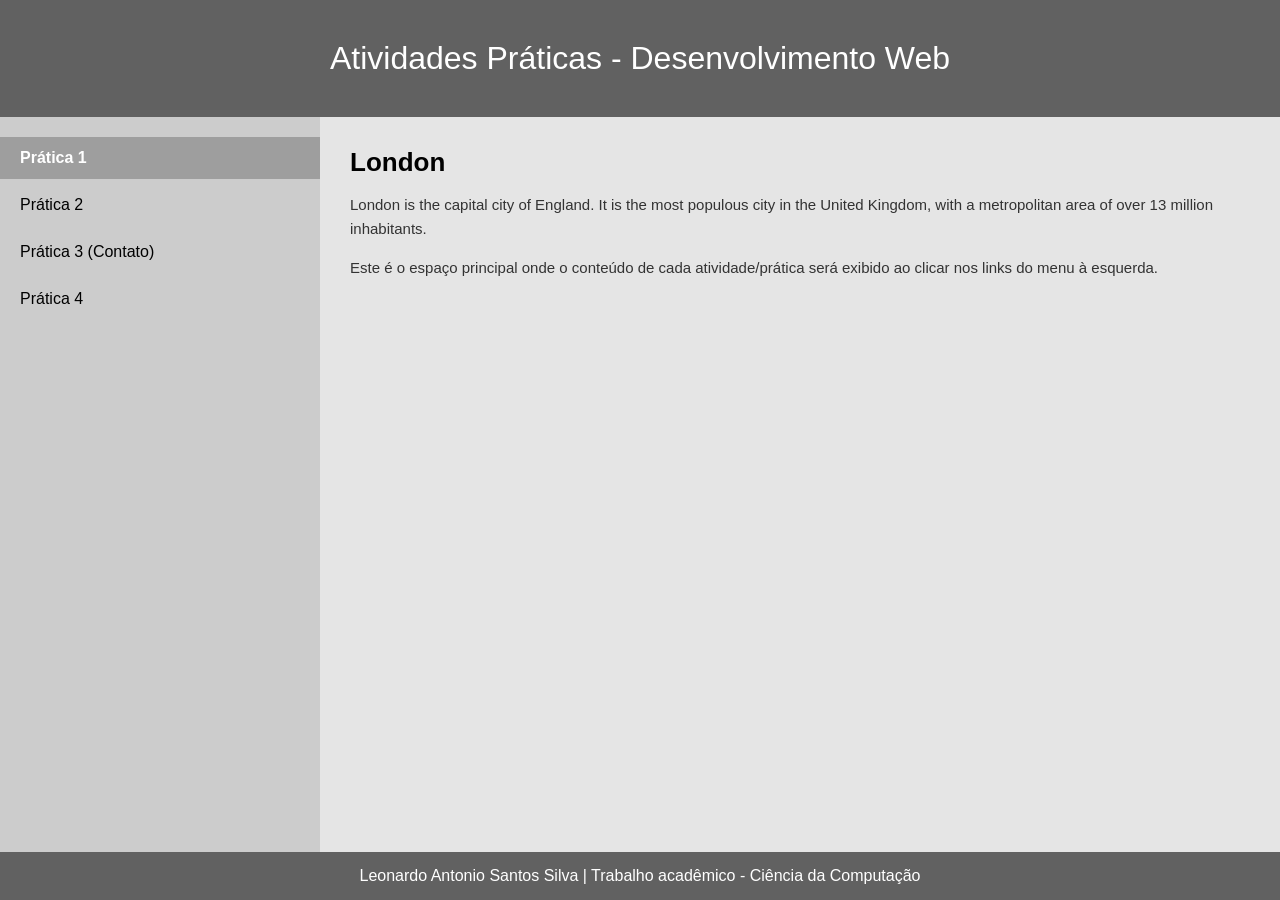
==== index.html @ ac13404f "Subindo" ====
<!DOCTYPE html>
<html lang="pt-BR">
<head>
    <meta charset="UTF-8">
    <meta name="viewport" content="width=device-width, initial-scale=1.0">
    <title>Portal de Atividades Práticas - Desenvolvimento Web</title>
    <link rel="stylesheet" href="CSS/Painel_das_práticas.css">
</head>
<body>

    <!-- Cabeçalho (Header em cinza escuro conforme a foto) -->
    <header class="header">
        <h1>Atividades Práticas - Desenvolvimento Web</h1>
    </header>

    <!-- Layout Principal com Sidebar + Conteúdo -->
    <div class="main-layout">

        <!-- Menu Lateral Esquerdo (Para os links das suas Práticas) -->
        <nav class="sidebar">
            <ul>
                <li><a href="pratica1.html" class="active">Prática 1</a></li>
                <li><a href="pratica2.html">Prática 2</a></li>
                <li><a href="contato.html">Prática 3 (Contato)</a></li>
                <li><a href="#">Prática 4</a></li>
            </ul>
        </nav>

        <!-- Área de Conteúdo Principal (Lado Direito) -->
        <main class="content">
            <h2>London</h2>
            <p>
                London is the capital city of England. It is the most populous city in the United Kingdom, 
                with a metropolitan area of over 13 million inhabitants.
            </p>
            <p>
                Este é o espaço principal onde o conteúdo de cada atividade/prática será exibido ao clicar nos links do menu à esquerda.
            </p>
        </main>

    </div>

    <!-- Rodapé (Footer na parte inferior conforme a foto) -->
    <footer class="footer">
        <p>Leonardo Antonio Santos Silva | Trabalho acadêmico - Ciência da Computação</p>
    </footer>

</body>
</html>
---- CSS/Painel_das_práticas.css ----
/* ==========================================================================
   RESET E CONFIGURAÇÃO GLOBAL DO BOX MODEL
   ========================================================================== */
*, ::before, ::after {
    box-sizing: border-box;
    margin: 0;
    padding: 0;
}

body {
    font-family: Arial, Helvetica, sans-serif;
    background-color: #f1f1f1;
    color: #333333;
    display: flex;
    flex-direction: column;
    min-height: 100vh; /* Garante que o rodapé fique sempre na parte inferior */
}

/* ==========================================================================
   CABEÇALHO (HEADER CINZA ESCURO)
   ========================================================================== */
.header {
    background-color: #616161; /* Tom cinza conforme apresentado na foto */
    color: #ffffff;
    text-align: center;
    padding: 40px 20px;
}

.header h1 {
    font-size: 32px;
    font-weight: normal;
}

/* ==========================================================================
   LAYOUT PRINCIPAL (FLEXBOX PARA SIDEBAR E CONTEÚDO)
   ========================================================================== */
.main-layout {
    display: flex;
    flex: 1; /* Ocupa todo o espaço vertical disponível entre o topo e o rodapé */
}

/* ==========================================================================
   MENU LATERAL ESQUERDO (SIDEBAR CINZA CLARO)
   ========================================================================== */
.sidebar {
    width: 25%;               /* Largura da barra lateral */
    min-width: 180px;
    background-color: #cccccc; /* Tom de cinza claro do menu na foto */
    padding: 20px 0;
}

.sidebar ul {
    list-style-type: none;
}

.sidebar li {
    margin-bottom: 5px;
}

.sidebar a {
    display: block;
    padding: 12px 20px;
    color: #000000;
    text-decoration: none;
    font-size: 16px;
    transition: background-color 0.2s;
}

.sidebar a:hover {
    background-color: #bbbbbb;
}

/* Estilo para destacar a página ativa */
.sidebar a.active {
    background-color: #9e9e9e;
    color: #ffffff;
    font-weight: bold;
}

/* ==========================================================================
   CONTEÚDO PRINCIPAL (ÁREA DA DIREITA)
   ========================================================================== */
.content {
    width: 75%;
    background-color: #e5e5e5; /* Tom do fundo central da foto */
    padding: 30px;
}

.content h2 {
    font-size: 26px;
    margin-bottom: 15px;
    color: #000000;
}

.content p {
    font-size: 15px;
    line-height: 1.6;
    margin-bottom: 15px;
}

/* ==========================================================================
   RODAPÉ (FOOTER CINZA ESCURO)
   ========================================================================== */
.footer {
    background-color: #616161;
    color: #ffffff;
    text-align: center;
    padding: 15px;
}
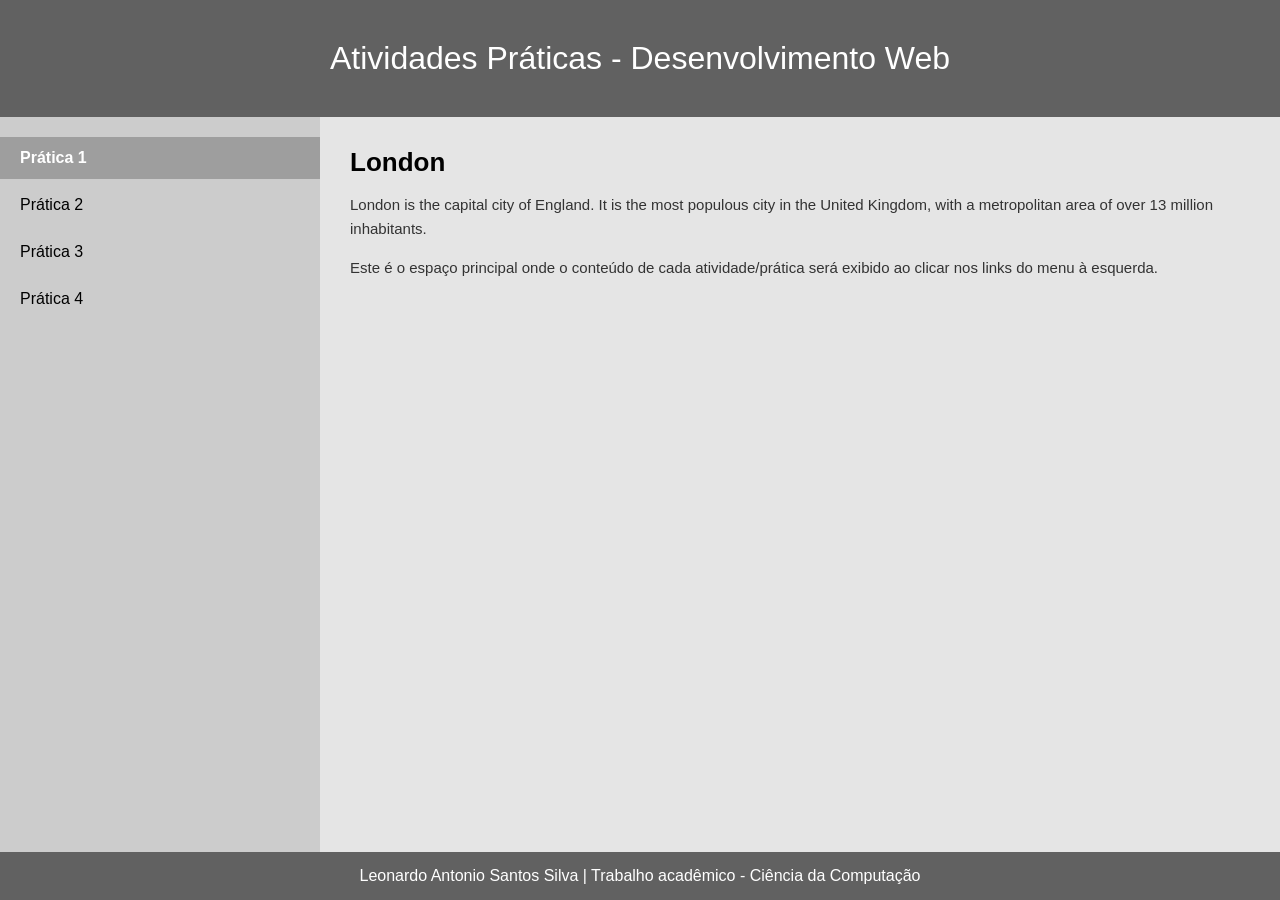
==== commit 4971c7bb: "Atualização" ====
--- a/index.html
+++ b/index.html
@@ -4,7 +4,7 @@
     <meta charset="UTF-8">
     <meta name="viewport" content="width=device-width, initial-scale=1.0">
     <title>Portal de Atividades Práticas - Desenvolvimento Web</title>
-    <link rel="stylesheet" href="CSS/Painel_das_práticas.css">
+    <link rel="stylesheet" href="CSS/painel.css">
 </head>
 <body>
 
@@ -21,8 +21,8 @@
             <ul>
                 <li><a href="pratica1.html" class="active">Prática 1</a></li>
                 <li><a href="pratica2.html">Prática 2</a></li>
-                <li><a href="contato.html">Prática 3 (Contato)</a></li>
-                <li><a href="#">Prática 4</a></li>
+                <li><a href="pratica3.html">Prática 3</a></li>
+                <li><a href="pratica4.html">Prática 4</a></li>
             </ul>
         </nav>
 
--- a/CSS/painel.css
+++ b/CSS/painel.css
@@ -0,0 +1,109 @@
+/* ==========================================================================
+   RESET E CONFIGURAÇÃO GLOBAL DO BOX MODEL
+   ========================================================================== */
+*, ::before, ::after {
+    box-sizing: border-box;
+    margin: 0;
+    padding: 0;
+}
+
+body {
+    font-family: Arial, Helvetica, sans-serif;
+    background-color: #f1f1f1;
+    color: #333333;
+    display: flex;
+    flex-direction: column;
+    min-height: 100vh; /* Garante que o rodapé fique sempre na parte inferior */
+}
+
+/* ==========================================================================
+   CABEÇALHO (HEADER CINZA ESCURO)
+   ========================================================================== */
+.header {
+    background-color: #616161; /* Tom cinza conforme apresentado na foto */
+    color: #ffffff;
+    text-align: center;
+    padding: 40px 20px;
+}
+
+.header h1 {
+    font-size: 32px;
+    font-weight: normal;
+}
+
+/* ==========================================================================
+   LAYOUT PRINCIPAL (FLEXBOX PARA SIDEBAR E CONTEÚDO)
+   ========================================================================== */
+.main-layout {
+    display: flex;
+    flex: 1; /* Ocupa todo o espaço vertical disponível entre o topo e o rodapé */
+}
+
+/* ==========================================================================
+   MENU LATERAL ESQUERDO (SIDEBAR CINZA CLARO)
+   ========================================================================== */
+.sidebar {
+    width: 25%;               /* Largura da barra lateral */
+    min-width: 180px;
+    background-color: #cccccc; /* Tom de cinza claro do menu na foto */
+    padding: 20px 0;
+}
+
+.sidebar ul {
+    list-style-type: none;
+}
+
+.sidebar li {
+    margin-bottom: 5px;
+}
+
+.sidebar a {
+    display: block;
+    padding: 12px 20px;
+    color: #000000;
+    text-decoration: none;
+    font-size: 16px;
+    transition: background-color 0.2s;
+}
+
+.sidebar a:hover {
+    background-color: #bbbbbb;
+}
+
+/* Estilo para destacar a página ativa */
+.sidebar a.active {
+    background-color: #9e9e9e;
+    color: #ffffff;
+    font-weight: bold;
+}
+
+/* ==========================================================================
+   CONTEÚDO PRINCIPAL (ÁREA DA DIREITA)
+   ========================================================================== */
+.content {
+    width: 75%;
+    background-color: #e5e5e5; /* Tom do fundo central da foto */
+    padding: 30px;
+}
+
+.content h2 {
+    font-size: 26px;
+    margin-bottom: 15px;
+    color: #000000;
+}
+
+.content p {
+    font-size: 15px;
+    line-height: 1.6;
+    margin-bottom: 15px;
+}
+
+/* ==========================================================================
+   RODAPÉ (FOOTER CINZA ESCURO)
+   ========================================================================== */
+.footer {
+    background-color: #616161;
+    color: #ffffff;
+    text-align: center;
+    padding: 15px;
+}
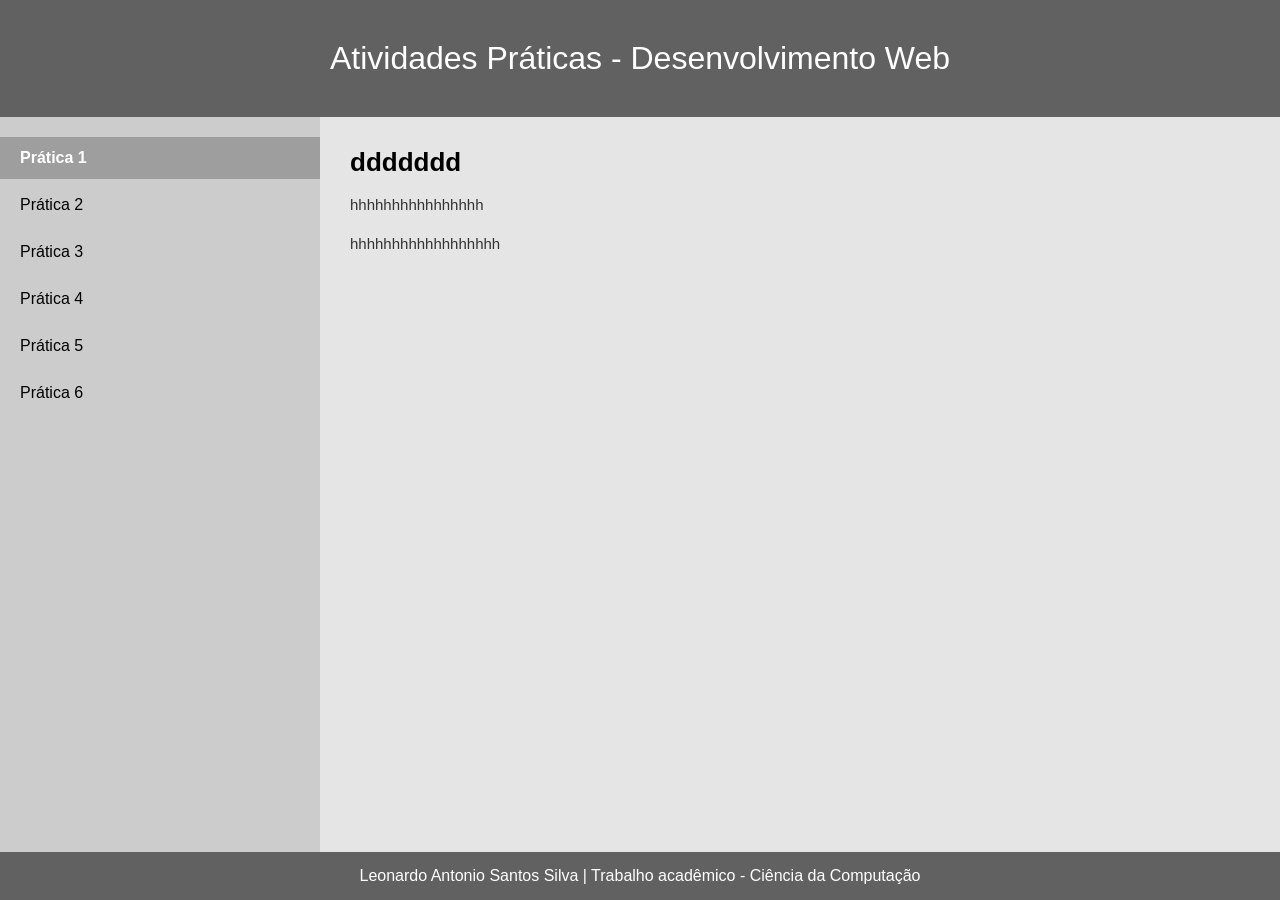
==== commit a56d1a5c: "Site" ====
--- a/index.html
+++ b/index.html
@@ -23,18 +23,19 @@
                 <li><a href="pratica2.html">Prática 2</a></li>
                 <li><a href="pratica3.html">Prática 3</a></li>
                 <li><a href="pratica4.html">Prática 4</a></li>
+                <li><a href="pratica5.html">Prática 5</a></li>
+                <li><a href="pratica6.html">Prática 6</a></li>
             </ul>
         </nav>
 
         <!-- Área de Conteúdo Principal (Lado Direito) -->
         <main class="content">
-            <h2>London</h2>
+            <h2>ddddddd</h2>
             <p>
-                London is the capital city of England. It is the most populous city in the United Kingdom, 
-                with a metropolitan area of over 13 million inhabitants.
+                hhhhhhhhhhhhhhhh
             </p>
             <p>
-                Este é o espaço principal onde o conteúdo de cada atividade/prática será exibido ao clicar nos links do menu à esquerda.
+                hhhhhhhhhhhhhhhhhh
             </p>
         </main>
 
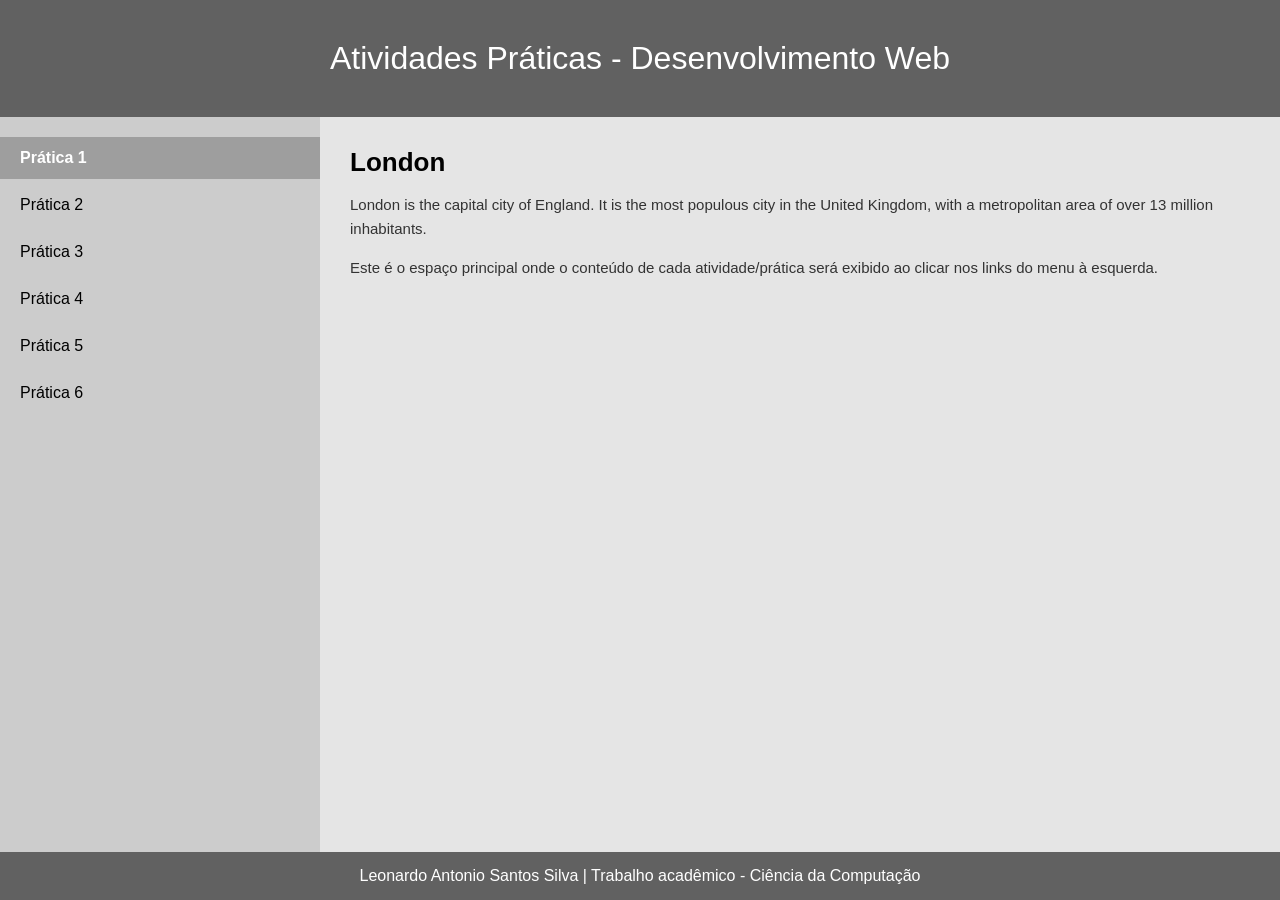
==== commit 9c9fe83e: "Atualizar" ====
--- a/index.html
+++ b/index.html
@@ -30,12 +30,13 @@
 
         <!-- Área de Conteúdo Principal (Lado Direito) -->
         <main class="content">
-            <h2>ddddddd</h2>
+            <h2>London</h2>
             <p>
-                hhhhhhhhhhhhhhhh
+            London is the capital city of England. It is the most populous city in the United Kingdom, 
+            with a metropolitan area of over 13 million inhabitants.
             </p>
             <p>
-                hhhhhhhhhhhhhhhhhh
+                Este é o espaço principal onde o conteúdo de cada atividade/prática será exibido ao clicar nos links do menu à esquerda.
             </p>
         </main>
 
